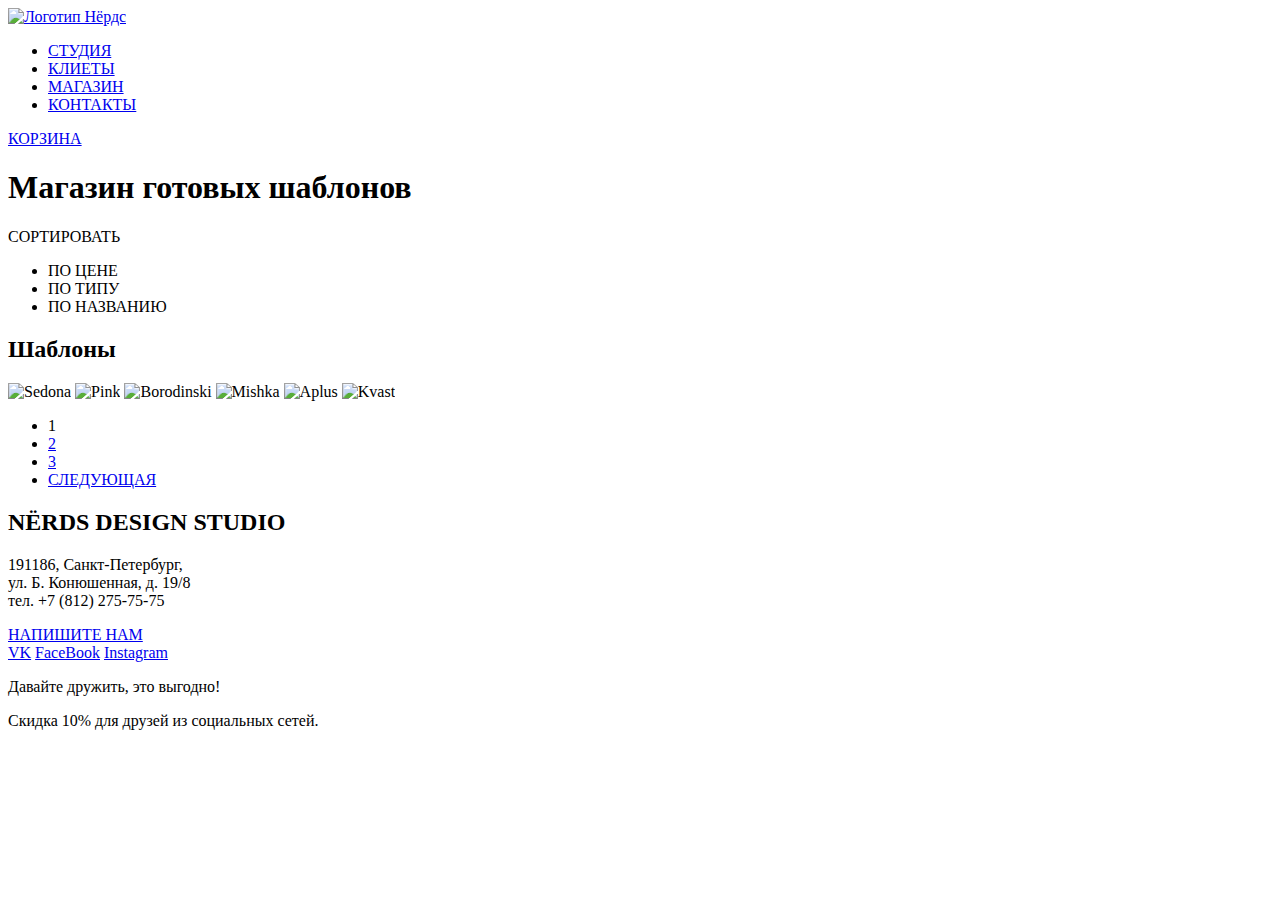
==== catalog.html @ 85409b4a "разметка главной страницы и каталога" ====
<!DOCTYPE html>
<html lang="ru">
  <head>
    <meta charset="utf-8">
    <title>HTML Academy: Нёрдс</title>
  </head>
  <body>
  	<header>
  		<nav>
  		<a href="index.html" class="nerds-logo">
  			<img src="https://via.placeholder.com/150x100" alt="Логотип Нёрдс">
  		</a>
  			<ul>
  				<li><a href="blank.html">СТУДИЯ</a></li>
  				<li><a href="blank.html">КЛИЕТЫ</a></li>
  				<li><a href="catalog.html">МАГАЗИН</a></li>
  				<li><a href="blank.html">КОНТАКТЫ</a></li>
  			</ul>
  			 <a href="#">КОРЗИНА</a>
  		</nav>
  	</header>
    <main>
      <h1>Магазин готовых шаблонов</h1>
     <!-- Тег form стоимость сетка особенности -->
     <p>СОРТИРОВАТЬ</p>
      <ul>
        <li>
          ПО ЦЕНЕ
        </li>
        <li>
          ПО ТИПУ
        </li>
        <li>
          ПО НАЗВАНИЮ
        </li>
      </ul>
      
<!-- Картинки -->
      <section>
        <h2>Шаблоны</h2>
        <img src="https://via.placeholder.com/150x100" alt="Sedona">
        <img src="https://via.placeholder.com/150x100" alt="Pink">
        <img src="https://via.placeholder.com/150x100" alt="Borodinski">
        <img src="https://via.placeholder.com/150x100" alt="Mishka">
        <img src="https://via.placeholder.com/150x100" alt="Aplus">
        <img src="https://via.placeholder.com/150x100" alt="Kvast">
      </section>

      <ul>
      <li>
        <a>1</a>
      </li>
      <li>
        <a href="#">2</a>
      </li>
      <li>
        <a href="#">3</a>
      </li>
      <li>
        <a href="#">СЛЕДУЮЩАЯ</a>
      </li>
    </ul>
    </main>

    <footer>
      <!-- Контактная информация -->
<section>
  <h2>NЁRDS DESIGN STUDIO</h2>
  <p>
      191186, Санкт-Петербург,<br>
      ул. Б. Конюшенная, д. 19/8 <br>
      тел. +7 (812) 275-75-75
    </p>
    <a href="#">НАПИШИТЕ НАМ</a>
</section>
<!-- соцсети -->
      <a href="#">VK</a>
      <a href="#">FaceBook</a>
      <a href="#">Instagram</a>

      <p>Давайте дружить, это выгодно!</p>
      <p>Скидка 10% для друзей из социальных сетей.</p>
    </footer>
  </body>
  </html>
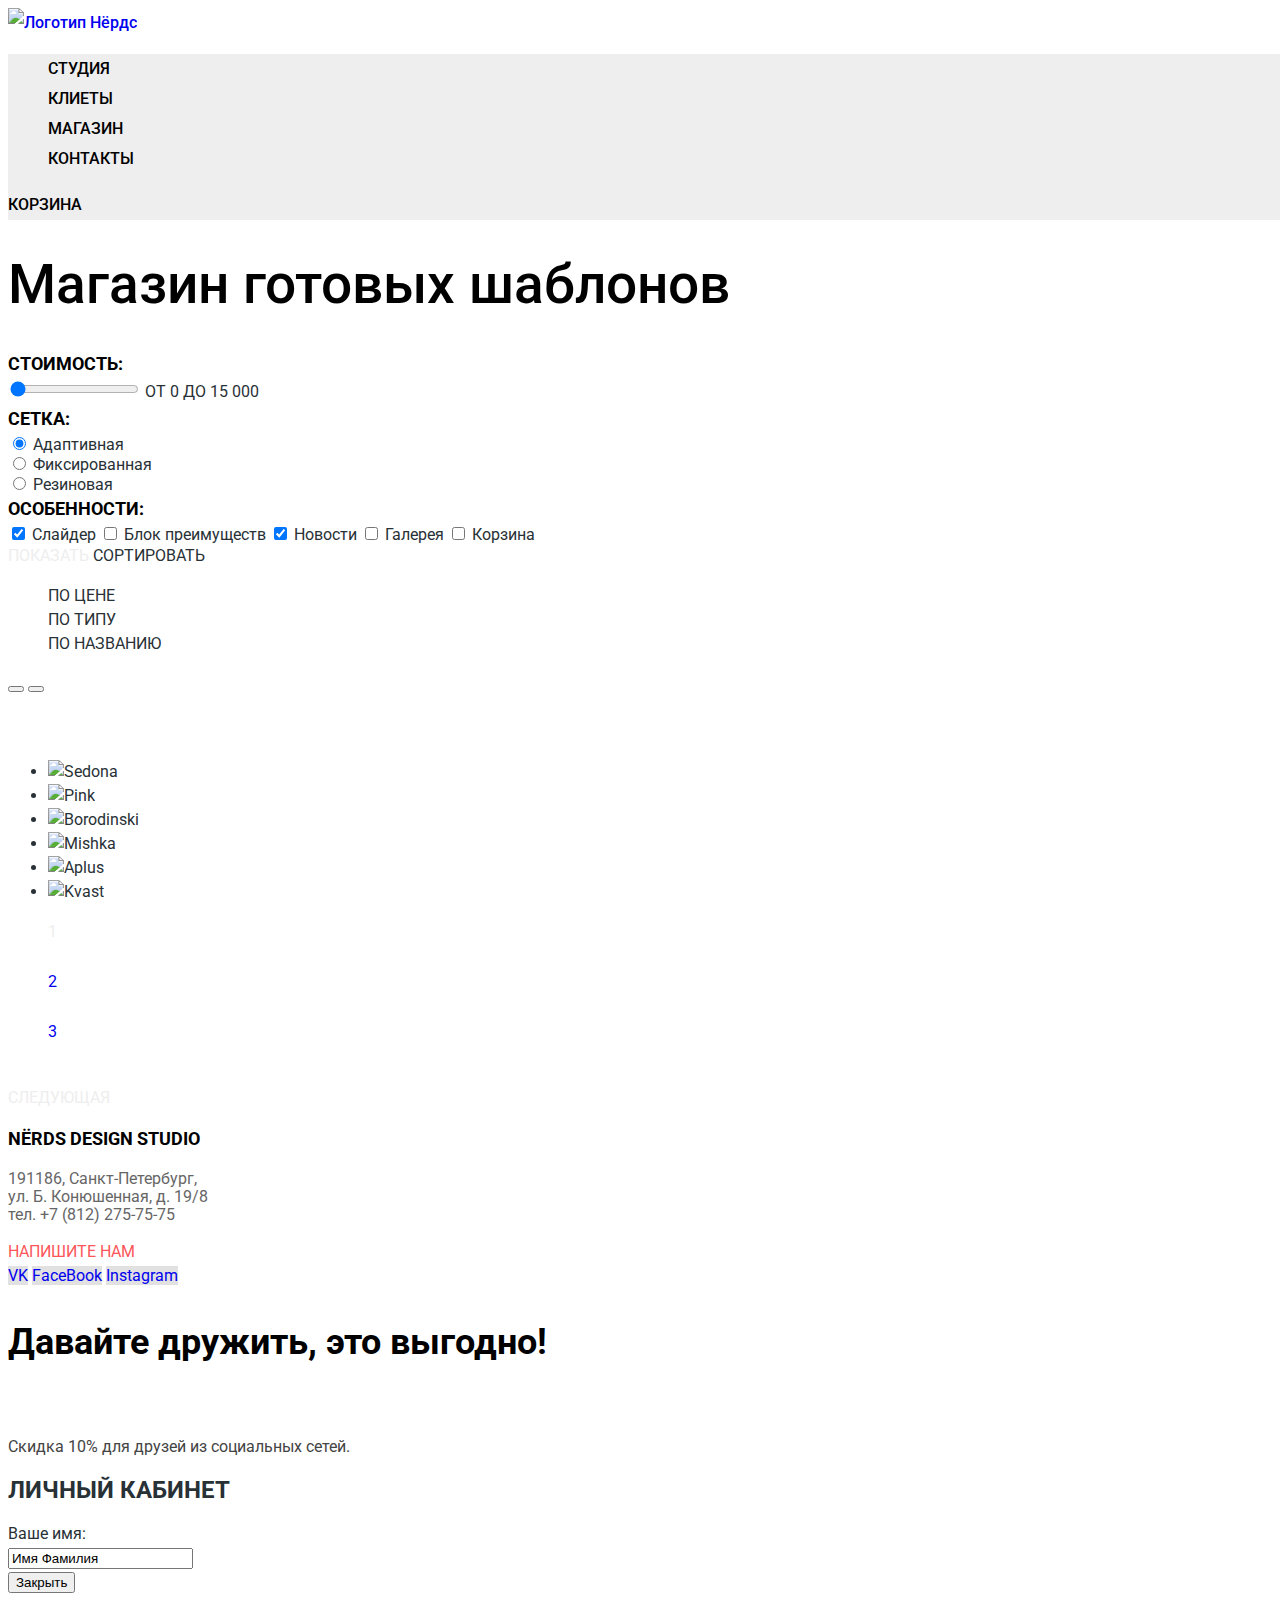
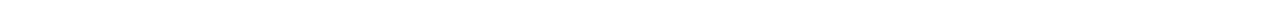
==== commit 0c93f10b: "Стилизация главной и внутренней страницы" ====
--- a/catalog.html
+++ b/catalog.html
@@ -3,83 +3,161 @@
   <head>
     <meta charset="utf-8">
     <title>HTML Academy: Нёрдс</title>
+      <link href="https://fonts.googleapis.com/css2?family=Roboto&display=swap" rel="stylesheet">
+      <link href="normalize.css" rel="stylesheet">
+      <link href="style.css" rel="stylesheet">
   </head>
   <body>
   	<header>
-  		<nav>
-  		<a href="index.html" class="nerds-logo">
+  		<nav class="navigation">
+  		<a class="nerds-logo" href="index.html">
   			<img src="https://via.placeholder.com/150x100" alt="Логотип Нёрдс">
   		</a>
-  			<ul>
-  				<li><a href="blank.html">СТУДИЯ</a></li>
-  				<li><a href="blank.html">КЛИЕТЫ</a></li>
-  				<li><a href="catalog.html">МАГАЗИН</a></li>
-  				<li><a href="blank.html">КОНТАКТЫ</a></li>
-  			</ul>
-  			 <a href="#">КОРЗИНА</a>
+  			<div class="main-navigation-wrapper">
+        <div class="container"> 
+        <ul class="navigation-list">
+          <li><a href="blank.html">СТУДИЯ</a></li>
+          <li><a href="blank.html">КЛИЕТЫ</a></li>
+          <li><a href="catalog.html">МАГАЗИН</a></li>
+          <li><a href="blank.html">КОНТАКТЫ</a></li>
+        </ul>
+        <div class="user-navigation">
+         <a class="basket" href="#">КОРЗИНА</a>
+        </div>
+        </div>
+      </div>
   		</nav>
   	</header>
     <main>
-      <h1>Магазин готовых шаблонов</h1>
-     <!-- Тег form стоимость сетка особенности -->
-     <p>СОРТИРОВАТЬ</p>
-      <ul>
-        <li>
+      <h1 class="catalog-title">Магазин готовых шаблонов</h1>
+<!-- Диапазон цен -->
+     <span class="price">СТОИМОСТЬ:</span>
+     <div class="range">
+        <input type="range" id="pricing" name="pricing" min="0" max="15000" step="1000" value="0"> 
+        <span class="from range-value">ОТ</span>
+        <span class="value-zero range-value">0</span>
+        <span class="to range-value">ДО</span>
+        <span class="value15000 range-value">15 000</span>
+      </div>
+<!-- Радио кнопка -->
+     <span class="grid">СЕТКА:</span>
+  <div class="radio-button">
+    <label>
+      <input type="radio" name="adaptive" value="adaptive" checked> Адаптивная
+        </label>
+      <br>
+    <label>
+      <input type="radio" name="fixed" value="fixed"> Фиксированная
+       </label>
+      <br>
+    <label>
+      <input type="radio" name="flexible" value="flexible"> Резиновая
+       </label>
+  </div>
+<!-- Чекбокс -->
+     <span class="features">ОСОБЕННОСТИ:</span>
+  <div class="checkbox">
+    <input type="checkbox" name="slider" id="slider" checked>
+      <label for="slider">Слайдер</label>
+    <input type="checkbox" name="advantages-block" id="advantages-block">
+      <label for="advantages-block">Блок преимуществ</label>
+    <input type="checkbox" name="news" id="news" checked>
+      <label for="news">Новости</label>
+    <input type="checkbox" name="gallery" id="gallery">
+      <label for="gallery">Галерея</label>
+    <input type="checkbox" name="basket" id="basket">
+      <label for="basket">Корзина</label>
+  </div>
+  <a class="show gray-button" href="https://echo.htmlacademy.ru/">ПОКАЗАТЬ
+    </a>
+     <span class="sort">СОРТИРОВАТЬ</span>
+      <ul class="sort-list">
+        <li class="by-price">
           ПО ЦЕНЕ
         </li>
-        <li>
+        <li class="by-type">
           ПО ТИПУ
         </li>
-        <li>
+        <li class="by-name">
           ПО НАЗВАНИЮ
         </li>
       </ul>
-      
+      <button class="down-button"></button>
+      <button class="up-button"></button>
 <!-- Картинки -->
-      <section>
-        <h2>Шаблоны</h2>
-        <img src="https://via.placeholder.com/150x100" alt="Sedona">
-        <img src="https://via.placeholder.com/150x100" alt="Pink">
-        <img src="https://via.placeholder.com/150x100" alt="Borodinski">
-        <img src="https://via.placeholder.com/150x100" alt="Mishka">
-        <img src="https://via.placeholder.com/150x100" alt="Aplus">
-        <img src="https://via.placeholder.com/150x100" alt="Kvast">
+      <section class="templates">
+        <h2 class="template-hidden">Шаблоны</h2>
+          <ul>
+        <li class="Sedona">
+          <a><img src="https://via.placeholder.com/150x100" alt="Sedona">
+            </a>
+        </li>
+        <li class="Pink">
+          <a><img src="https://via.placeholder.com/150x100" alt="Pink">
+            </a>
+        </li>
+        <li class="Borodinski">
+          <a><img src="https://via.placeholder.com/150x100" alt="Borodinski">
+            </a>
+        </li>
+        <li class="Mishka">
+          <a><img src="https://via.placeholder.com/150x100" alt="Mishka">
+            </a>
+        </li>
+        <li class="Aplus">
+          <a><img src="https://via.placeholder.com/150x100" alt="Aplus">
+            </a>
+        </li>
+        <li class="Kvast">
+          <a><img src="https://via.placeholder.com/150x100" alt="Kvast">
+            </a>
+        </li>
+          </ul>
       </section>
-
-      <ul>
-      <li>
+   
+      <ul class="pages">
+      <li class="first-page gray-button">
         <a>1</a>
       </li>
-      <li>
+      <li class="second-page gray-button">
         <a href="#">2</a>
       </li>
-      <li>
+      <li class="third-page gray-button">
         <a href="#">3</a>
       </li>
-      <li>
-        <a href="#">СЛЕДУЮЩАЯ</a>
-      </li>
     </ul>
+     <a class="next-page gray-button" href="#">СЛЕДУЮЩАЯ</a>
+     
     </main>
-
     <footer>
-      <!-- Контактная информация -->
-<section>
-  <h2>NЁRDS DESIGN STUDIO</h2>
-  <p>
+<!-- Контактная информация -->
+<section class="contact-info">
+  <h2 class="site-title">NЁRDS DESIGN STUDIO</h2>
+  <p class="contact-information">
       191186, Санкт-Петербург,<br>
       ул. Б. Конюшенная, д. 19/8 <br>
       тел. +7 (812) 275-75-75
     </p>
-    <a href="#">НАПИШИТЕ НАМ</a>
+    <a class="contact-us" href="#">НАПИШИТЕ НАМ</a>
 </section>
-<!-- соцсети -->
-      <a href="#">VK</a>
-      <a href="#">FaceBook</a>
-      <a href="#">Instagram</a>
-
-      <p>Давайте дружить, это выгодно!</p>
-      <p>Скидка 10% для друзей из социальных сетей.</p>
+<!-- Соцсети -->
+  <div class="social-media">
+      <a class="VK social-media-item" href="#">VK</a>
+      <a class="FaceBook social-media-item" href="#">FaceBook</a>
+      <a class="Instagram social-media-item" href="#">Instagram</a>
+    </div>
+    <div class="offer">
+      <p class="proposal">Давайте дружить, это выгодно!</p><br>
+      <p class="discount10">Скидка 10% для друзей из социальных сетей.</p>
+    </div>
     </footer>
+    <section class="modal">
+      <h2 class="personal-area" >ЛИЧНЫЙ КАБИНЕТ</h2>
+      <form action="https://echo.htmlacademy.ru/courses" method="post">
+      <label for="login-field">Ваше имя:</label><br>
+      <input type="text" name="login" id="login-field" value="Имя Фамилия">
+        </form>
+        <button class="close" type="button">Закрыть</button>
+    </section>
   </body>
   </html>--- a/style.css
+++ b/style.css
@@ -0,0 +1,373 @@
+:root{
+	--main-color-white:#FFF;
+	--main-color-black:#000;
+	--main-color-gray:#EEE;
+	--gray-on-hover:#DFDFDF;
+	--gray-pressed:#D5D5D5;
+	--red:#FB565A;
+	--red-on-hover:#E74246;
+	--red-pressed:#D7373B;
+	--green:#00CA74;
+	--green-on-hover:#00BC6C;
+	--green-pressed:#00AA62;
+	--yellow:#EFC849;
+	--yellow-on-hover:#EAB534;
+	--yellow-pressed:#E5A722;
+	--dark-gray:#4D4D4D;
+	--button-border-active:#DBDBDB;
+	--gray-text:#283136;
+	--cart-logo:#A6A6A6;
+	--discount:#444444;
+	--slider-active:#C1C1C1;
+	--contact-info:#666666;
+	--button-rectangle:#231F20;
+	--range-thumb:#ABABAB;
+	--range-background:#D7DCDF;
+	--img-bottom:#C4C4C4;
+	--light-gray-button:#E1E1E1;
+}
+
+body {
+  font-family: "Roboto", "Arial", sans-serif;
+  background-color: var(--main-color-white);
+  color: var(--gray-text);
+  font-size: 16px;
+  line-height: 24px;
+  font-weight: normal;
+  width: 100%;
+  font-style: normal;
+}
+
+/*header*/
+
+a {
+  text-decoration: none;
+}
+
+img {
+  max-width: 100%;
+  height: auto;
+}
+
+.navigation{
+	font-weight: 500;
+	line-height: 30px;
+	color: var(--main-color-black);
+}
+
+.main-navigation-wrapper {
+  background-color: var(--main-color-gray);
+}
+
+.navigation-list{
+	list-style: none;
+}
+
+.navigation-list a,
+.user-navigation a {
+  color: var(--main-color-black);
+}
+
+.navigation-list a:focus,
+.navigation-list a:hover,
+.user-navigation a:hover,
+.user-navigation a:focus {
+  color: var(--red);
+}
+
+.navigation-list a:active,
+.user-navigation a:active {
+  color: var(--main-color-black);
+  opacity: 0.3;
+}
+
+/*=================MAIN===================*/
+
+/*main(index)*/
+.catch-phrase{
+	font-weight: 500;
+	font-size: 55px;
+	line-height: 55px;
+}
+
+
+	
+.see-more{
+	width: 240px;
+	height: 50px;
+	background-color: var(--red)
+}
+
+.see-more a:hover{
+	background-color: var(--red-on-hover)
+}
+
+.see-more a:active{
+	background-color: var(--red-pressed)
+}
+
+/*Услуги*/
+
+.service-hidden{
+	visibility: hidden;
+}
+
+.service-list{
+	list-style: none;
+}
+
+.service-items{
+	align-items: center;
+}
+
+.service-items h3{
+	font-size: 24px;
+    line-height: 30px;
+}
+
+.order{
+	font-weight: 500;
+	line-height: 18px;
+	align-items: center;
+	text-align: center;
+	width: 160px;
+	height: 50px;
+}
+
+.web-sites-button{
+	background-color: var(--red)
+}
+
+.web-sites-button a:hover{
+	background-color: var(--red-on-hover)
+}
+
+.web-sites-button a:active{
+	background-color: var(--red-pressed)
+}
+
+.apps-button{
+	background-color: var(--green)
+}
+
+.apps-button a:hover{
+	background-color: var(--green-on-hover)
+}
+
+.apps-button a:active{
+	background-color: var(--green-pressed)
+}
+
+.presentations-button{
+	background-color: var(--yellow) 
+}
+
+.presentations-button a:hover{
+	background-color: var(--yellow-on-hover) 
+}
+
+.presentations-button a:active{
+	background-color: var(--yellow-pressed) 
+}
+/*О нас*/
+
+.about-hidden{
+	visibility: hidden
+}
+
+.motto{
+	font-weight: 500;
+	font-size: 45px;
+	line-height: 45px;
+	align-items: center;
+	color: var(--main-color-black);
+}
+
+.watchword{
+	align-items: center;
+}
+
+.development-order{
+	font-weight: bold;
+}
+
+.order-list{
+	list-style: none;
+}
+
+.subtitle{
+	font-weight: bold;
+	align-items: center;
+	text-align: center;
+	color: var(--main-color-black);
+}
+
+.accuracy-in-everything-hidden{
+	visibility: hidden;
+}
+
+.percent{
+	font-weight: bold;
+	font-size: 45px;
+	line-height: 64px;
+	color: var(--main-color-black);
+}
+
+.subtext{
+	line-height: 18px;
+	align-items: center;
+}
+
+/*Ссылки*/
+
+.manufacturers-hidden{
+	visibility: hidden;
+}
+
+.site{
+	opacity: 0.2;
+}
+
+.site a:active{
+	opacity: 0.1;
+}
+
+.htmlacademy{
+	background-image: url("../img/bg.jpg");
+}
+
+.borodinski{
+	background-image: url(logo-2.png);
+}
+
+.pink{
+	background-image: url(logo-3.png);
+}
+
+.mishka{
+	background-image: url(logo-4.png);
+}
+/*==================CATALOG===================*/
+
+.catalog-title{
+	font-weight: 500;
+	font-size: 55px;
+	line-height: 55px;
+	align-items: center;
+	color: var(--main-color-black)
+}
+
+.sort-list{
+	list-style: none;
+}
+
+.price,
+.grid,
+.features{
+	font-weight: bold;
+	font-size: 18px;
+	line-height: 30px;
+	align-items: center;
+	color: var(--main-color-black)
+}
+
+.range-value{
+	line-height: 22px;
+	align-items: center;
+}
+
+.radio-button,
+.checkbox{
+	line-height: 19px;
+}
+
+.gray-button{
+	width: 260px;
+	height: 50px;
+	color: var(--main-color-gray);
+}
+
+.gray-button a:hover{
+	width: 260px;
+	height: 50px;
+	color: var(--gray-on-hover);
+}
+
+.gray-button a:active{
+	width: 260px;
+	height: 50px;
+	color: var(--gray-pressed);
+}
+
+.template-hidden{
+	visibility: hidden;
+}
+
+.templates{
+	list-style: none;
+}
+
+.pages{
+	list-style: none;
+}
+
+/*footer*/
+/*Контактная информация*/
+
+.contact-info-hidden{
+	visibility: hidden;
+}
+
+.site-title{
+	font-weight: bold;
+	font-size: 18px;
+	line-height: 30px;
+	align-items: center;
+	color: var(--main-color-black)
+}
+
+.contact-information{
+	line-height: 18px;
+	align-items: center;
+	color:var(--contact-info);
+}
+
+.contact-us{
+	width: 219px;
+	height: 50px;
+	color: var(--red);
+}
+
+/*Соцсети*/
+
+.social-media-item{
+	width: 81px;
+	height: 81px;
+	background-color: var(--light-gray-button)
+}
+
+.social-media-item a:hover{
+	width: 81px;
+	height: 81px;
+	background-color: var(--red-on-hover)
+}
+
+.social-media-item a:active{
+	width: 81px;
+	height: 81px;
+	background-color: var(--red-pressed)
+}
+
+.proposal{
+	font-weight: bold;
+	font-size: 36px;
+	line-height: 36px;
+	align-items: center;
+	color: var(--main-color-black)
+}
+
+.discount10{
+	line-height: 22px;
+	align-items: center;
+	color: var(--discount)
+}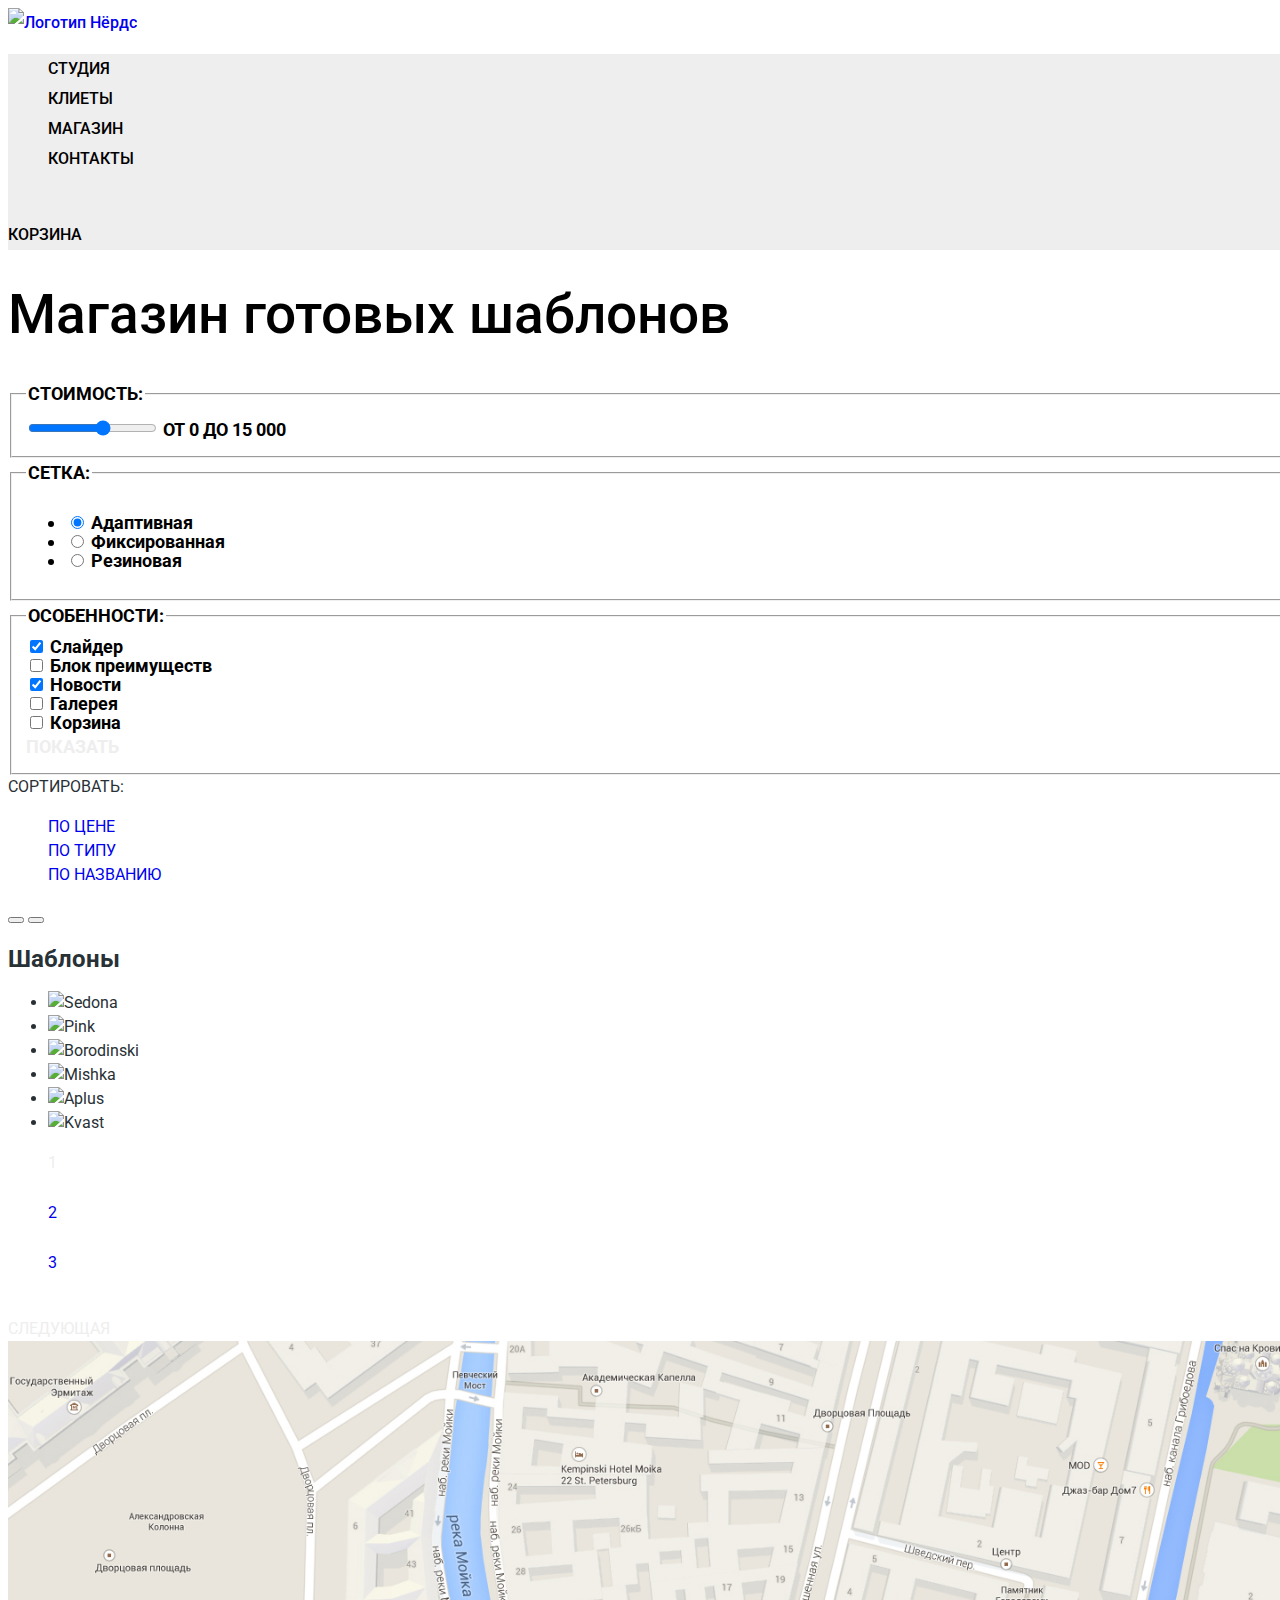
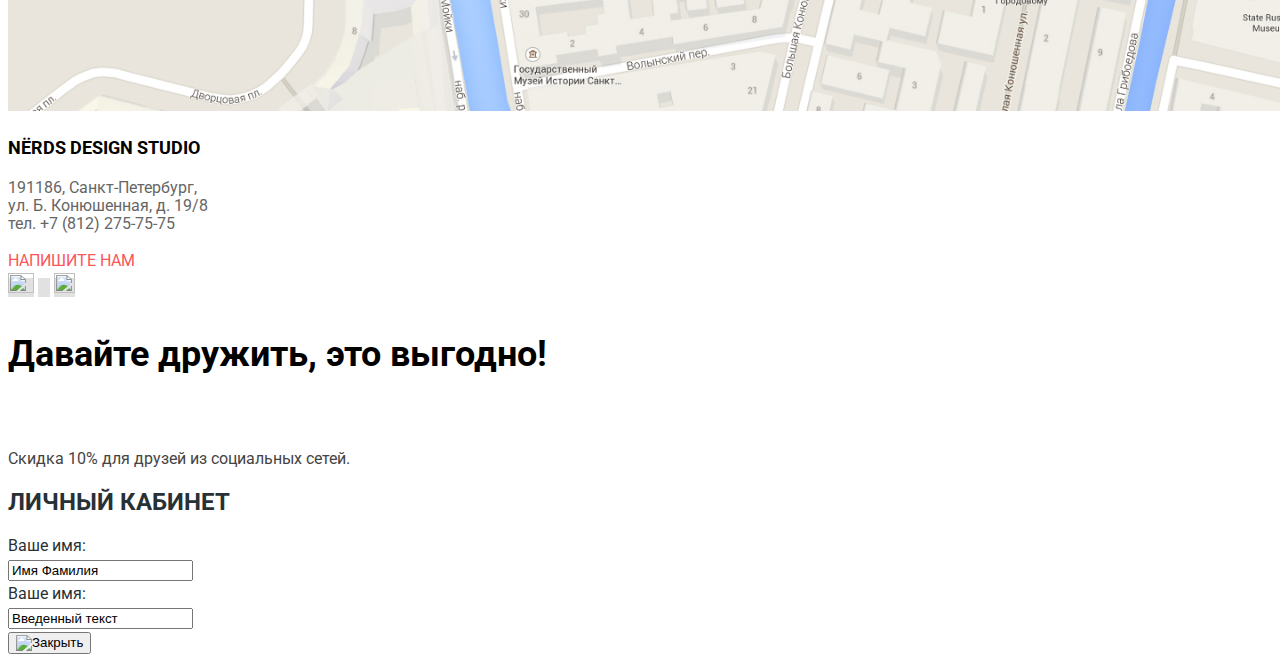
==== commit c0a265bc: "Сетка главной страницы и каталога на гридах" ====
--- a/catalog.html
+++ b/catalog.html
@@ -1,121 +1,139 @@
 <!DOCTYPE html>
-<html lang="ru">
-  <head>
-    <meta charset="utf-8">
-    <title>HTML Academy: Нёрдс</title>
-      <link href="https://fonts.googleapis.com/css2?family=Roboto&display=swap" rel="stylesheet">
-      <link href="normalize.css" rel="stylesheet">
-      <link href="style.css" rel="stylesheet">
-  </head>
-  <body>
-  	<header>
-  		<nav class="navigation">
-  		<a class="nerds-logo" href="index.html">
-  			<img src="https://via.placeholder.com/150x100" alt="Логотип Нёрдс">
-  		</a>
-  			<div class="main-navigation-wrapper">
-        <div class="container"> 
-        <ul class="navigation-list">
-          <li><a href="blank.html">СТУДИЯ</a></li>
-          <li><a href="blank.html">КЛИЕТЫ</a></li>
-          <li><a href="catalog.html">МАГАЗИН</a></li>
-          <li><a href="blank.html">КОНТАКТЫ</a></li>
-        </ul>
-        <div class="user-navigation">
-         <a class="basket" href="#">КОРЗИНА</a>
+<html class="page" lang="ru">
+<head>
+  <meta charset="utf-8">
+  <title>HTML Academy: Нёрдс</title>
+  <link href="https://fonts.googleapis.com/css2?family=Roboto&display=swap" rel="stylesheet">
+  <link href="normalize.css" rel="stylesheet">
+  <link href="style.css" rel="stylesheet">
+</head>
+<body class="page-body inner-page">
+ <header class="main-header">
+  <nav class="navigation">
+    <a class="nerds-logo" href="index.html">
+      <img src="img/svg-files/nerds-logo_(1).svg" width="160" height="66" alt="Логотип Нёрдс">
+    </a>
+    <div class="main-header-bar">
+      <div class="main-navigation-wrapper">
+       <ul class="navigation-list">
+        <li><a href="blank.html">СТУДИЯ</a></li>
+        <li><a href="blank.html">КЛИЕТЫ</a></li>
+        <li><a href="catalog.html">МАГАЗИН</a></li>
+        <li><a href="blank.html">КОНТАКТЫ</a></li>
+      </ul>
+      <div class="user-navigation">
+        <div class="cart-icon">
+         <img src="img/svg-files/cart-icon.svg" width="15" height="15" alt="">
+       </div>
+       <a class="basket" href="#">КОРЗИНА</a>
+     </div>
+   </div>
+ </div>
+</nav>
+</header>
+<main class="catalog-main container">
+  <h1 class="catalog-title">Магазин готовых шаблонов</h1>
+  <!-- Диапазон цен -->
+  <section class="catalog-main-content">
+    <div class="filters">
+      <fieldset class="price">
+        <legend class="price-title">СТОИМОСТЬ:</legend>
+        <div class="range">
+          <input type="range" id="pricing" name="pricing" min="0" max="15000" step="1000" value="9000"> 
+          <span class="from range-value">ОТ</span>
+          <span class="value-zero range-value">0</span>
+          <span class="to range-value">ДО</span>
+          <span class="value15000 range-value">15 000</span>
         </div>
-        </div>
-      </div>
-  		</nav>
-  	</header>
-    <main>
-      <h1 class="catalog-title">Магазин готовых шаблонов</h1>
-<!-- Диапазон цен -->
-     <span class="price">СТОИМОСТЬ:</span>
-     <div class="range">
-        <input type="range" id="pricing" name="pricing" min="0" max="15000" step="1000" value="0"> 
-        <span class="from range-value">ОТ</span>
-        <span class="value-zero range-value">0</span>
-        <span class="to range-value">ДО</span>
-        <span class="value15000 range-value">15 000</span>
-      </div>
-<!-- Радио кнопка -->
-     <span class="grid">СЕТКА:</span>
-  <div class="radio-button">
-    <label>
-      <input type="radio" name="adaptive" value="adaptive" checked> Адаптивная
+      </fieldset>
+      <!-- Радио кнопка -->
+      <fieldset class="grid">
+        <legend class="grid-title">СЕТКА:</legend>
+        <ul class="radio-button">
+          <li>
+            <label>
+            <input type="radio" name="adaptive" value="adaptive" checked> Адаптивная
+          </label>
+          </li>
+        <li> 
+          <label>
+          <input type="radio" name="fixed" value="fixed"> Фиксированная
         </label>
-      <br>
-    <label>
-      <input type="radio" name="fixed" value="fixed"> Фиксированная
-       </label>
-      <br>
-    <label>
-      <input type="radio" name="flexible" value="flexible"> Резиновая
-       </label>
-  </div>
+      </li>
+      <li><label>
+        <input type="radio" name="flexible" value="flexible"> Резиновая
+      </label>
+    </li>
+  </ul>
+</fieldset>
 <!-- Чекбокс -->
-     <span class="features">ОСОБЕННОСТИ:</span>
+<fieldset class="features">
+  <legend class="features-title">ОСОБЕННОСТИ:</legend>
   <div class="checkbox">
     <input type="checkbox" name="slider" id="slider" checked>
-      <label for="slider">Слайдер</label>
+    <label for="slider">Слайдер</label><br>
     <input type="checkbox" name="advantages-block" id="advantages-block">
-      <label for="advantages-block">Блок преимуществ</label>
+    <label for="advantages-block">Блок преимуществ</label><br>
     <input type="checkbox" name="news" id="news" checked>
-      <label for="news">Новости</label>
+    <label for="news">Новости</label><br>
     <input type="checkbox" name="gallery" id="gallery">
-      <label for="gallery">Галерея</label>
+    <label for="gallery">Галерея</label><br>
     <input type="checkbox" name="basket" id="basket">
-      <label for="basket">Корзина</label>
+    <label for="basket">Корзина</label><br>
   </div>
   <a class="show gray-button" href="https://echo.htmlacademy.ru/">ПОКАЗАТЬ
-    </a>
-     <span class="sort">СОРТИРОВАТЬ</span>
-      <ul class="sort-list">
-        <li class="by-price">
-          ПО ЦЕНЕ
-        </li>
-        <li class="by-type">
-          ПО ТИПУ
-        </li>
-        <li class="by-name">
-          ПО НАЗВАНИЮ
-        </li>
-      </ul>
-      <button class="down-button"></button>
-      <button class="up-button"></button>
+  </a>
+</fieldset>
+</div>
+<div class="sort">
+  <span class="sort-title">СОРТИРОВАТЬ:</span>
+  <ul class="sort-list">
+    <li class="by-price sort-by">
+      <a href="#">ПО ЦЕНЕ</a>
+    </li>
+    <li class="by-type sort-by">
+      <a href="#">ПО ТИПУ</a>
+    </li>
+    <li class="by-name sort-by">
+      <a href="#">ПО НАЗВАНИЮ</a>
+    </li>
+  </ul>
+  <button class="down-button"></button>
+  <button class="up-button"></button>
+</div>
 <!-- Картинки -->
-      <section class="templates">
-        <h2 class="template-hidden">Шаблоны</h2>
-          <ul>
-        <li class="Sedona">
-          <a><img src="https://via.placeholder.com/150x100" alt="Sedona">
-            </a>
-        </li>
-        <li class="Pink">
-          <a><img src="https://via.placeholder.com/150x100" alt="Pink">
-            </a>
-        </li>
-        <li class="Borodinski">
-          <a><img src="https://via.placeholder.com/150x100" alt="Borodinski">
-            </a>
-        </li>
-        <li class="Mishka">
-          <a><img src="https://via.placeholder.com/150x100" alt="Mishka">
-            </a>
-        </li>
-        <li class="Aplus">
-          <a><img src="https://via.placeholder.com/150x100" alt="Aplus">
-            </a>
-        </li>
-        <li class="Kvast">
-          <a><img src="https://via.placeholder.com/150x100" alt="Kvast">
-            </a>
-        </li>
-          </ul>
-      </section>
-   
-      <ul class="pages">
+<section class="content">
+  <div class="templates">
+    <h2 class="hidden">Шаблоны</h2>
+    <ul class="templates-list">
+      <li class="Sedona template-item">
+        <a><img src="img/jpg-files/img-sedona_1.jpg" width="358" alt="Sedona">
+        </a>
+      </li>
+      <li class="Pink template-item">
+        <a><img src="img/jpg-files/img-pink_1.jpg" width="358" alt="Pink">
+        </a>
+      </li>
+      <li class="Borodinski template-item">
+        <a><img src="img/jpg-files/img-barbershop_1.jpg" width="358" alt="Borodinski">
+        </a>
+      </li>
+      <li class="Mishka template-item">
+        <a><img src="img/jpg-files/img-mishka_1.jpg" width="358" alt="Mishka">
+        </a>
+      </li>
+      <li class="Aplus template-item">
+        <a><img src="img/jpg-files/img-aplus_1.jpg" width="358" alt="Aplus">
+        </a>
+      </li>
+      <li class="Kvast template-item">
+        <a><img src="img/jpg-files/img-kvast_1.jpg" width="358" alt="Kvast">
+        </a>
+      </li>
+    </ul>
+  </div>
+  <div class="pagination">
+    <ul class="pages">
       <li class="first-page gray-button">
         <a>1</a>
       </li>
@@ -126,38 +144,51 @@
         <a href="#">3</a>
       </li>
     </ul>
-     <a class="next-page gray-button" href="#">СЛЕДУЮЩАЯ</a>
-     
-    </main>
-    <footer>
-<!-- Контактная информация -->
-<section class="contact-info">
-  <h2 class="site-title">NЁRDS DESIGN STUDIO</h2>
-  <p class="contact-information">
-      191186, Санкт-Петербург,<br>
-      ул. Б. Конюшенная, д. 19/8 <br>
-      тел. +7 (812) 275-75-75
-    </p>
-    <a class="contact-us" href="#">НАПИШИТЕ НАМ</a>
+    <a class="next-page gray-button" href="#">СЛЕДУЮЩАЯ</a>
+  </div>
 </section>
+</section>
+</main>
+<footer class="main-footer">
+ <!-- Контактная информация -->
+ <div class="map">
+  <img src="img/png-files/map_1.png" width="1440" height="416">
+ <div class="contact-info">
+   <h2 class="site-title">NЁRDS DESIGN STUDIO</h2>
+   <p class="contact-information">
+    191186, Санкт-Петербург,<br>
+    ул. Б. Конюшенная, д. 19/8 <br>
+    тел. +7 (812) 275-75-75
+  </p>
+  <a class="contact-us" href="#">НАПИШИТЕ НАМ</a>
+</div>
+</div>
 <!-- Соцсети -->
+<div class="footer-wrapper">
   <div class="social-media">
-      <a class="VK social-media-item" href="#">VK</a>
-      <a class="FaceBook social-media-item" href="#">FaceBook</a>
-      <a class="Instagram social-media-item" href="#">Instagram</a>
-    </div>
-    <div class="offer">
-      <p class="proposal">Давайте дружить, это выгодно!</p><br>
-      <p class="discount10">Скидка 10% для друзей из социальных сетей.</p>
-    </div>
-    </footer>
-    <section class="modal">
-      <h2 class="personal-area" >ЛИЧНЫЙ КАБИНЕТ</h2>
-      <form action="https://echo.htmlacademy.ru/courses" method="post">
-      <label for="login-field">Ваше имя:</label><br>
-      <input type="text" name="login" id="login-field" value="Имя Фамилия">
-        </form>
-        <button class="close" type="button">Закрыть</button>
-    </section>
-  </body>
-  </html>+    <a class="VK social-media-item" href="#"><img src="img/svg-files/vk-icon.svg" width="26" height="15" alt=""></a>
+    <a class="FaceBook social-media-item" href="#"><img src="img/svg-files/fb-icon.svg" width="12" height="22" alt=""></a>
+    <a class="Instagram social-media-item" href="#"><img src="img/svg-files/insta-icon.svg" width="21" height="21" alt=""></a>
+  </div>
+  <div class="offer">
+   <p class="proposal">Давайте дружить, это выгодно!</p><br>
+   <p class="discount10">Скидка 10% для друзей из социальных сетей.</p>
+ </div>
+</div>
+</footer>
+<section class="modal">
+ <h2 class="personal-area" >ЛИЧНЫЙ КАБИНЕТ</h2>
+ <form action="https://echo.htmlacademy.ru/courses" method="post">
+  <div class="log-in">
+    <label for="login-field">Ваше имя:</label><br>
+    <input type="text" name="login" id="login-field" value="Имя Фамилия">
+  </div>
+  <div class="log-in invalid-value">
+    <label for="invalid-value">Ваше имя:</label><br>
+    <input type="text" name="login" id="invalid-value" value="Введенный текст">
+  </div>
+</form>
+<button class="close" type="button"><img src="img/svg-files/close-cross.svg" width="21" height="21" alt="Закрыть"></button>
+</section>
+</body>
+</html>